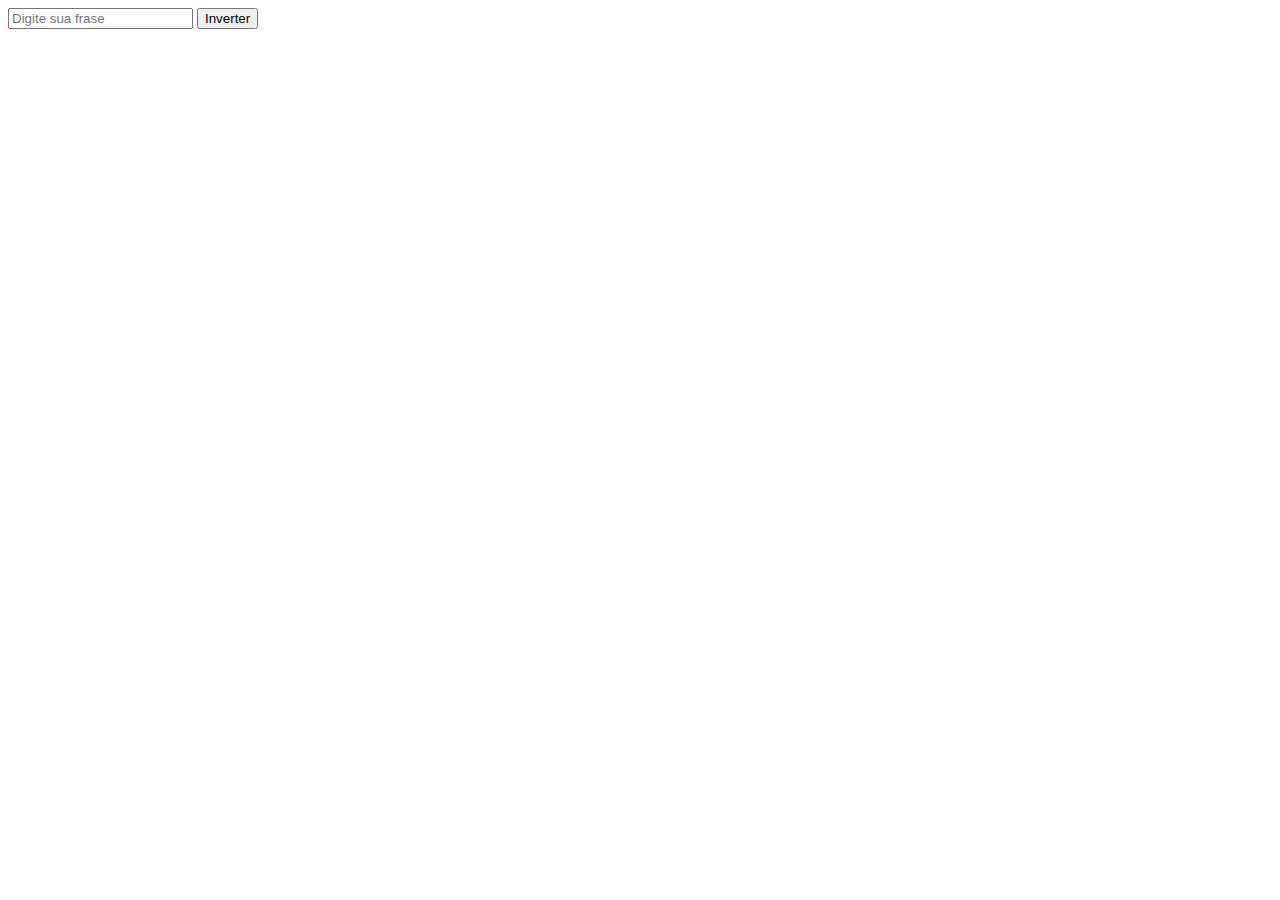
==== exercicio 005/index.html @ 1c13beaa "Teste para Estagio" ====
<!DOCTYPE html>
<html lang="en">
<head>
    <meta charset="UTF-8">
    <meta name="viewport" content="width=device-width, initial-scale=1.0">
    <title>Document</title>
</head>
<body>
    <input type="text" id="inputText" placeholder="Digite sua frase">
    <button id="btnt">Inverter</button>
    <div id="output"></div>

    <script src="script.js"></script>
</body>
</html>
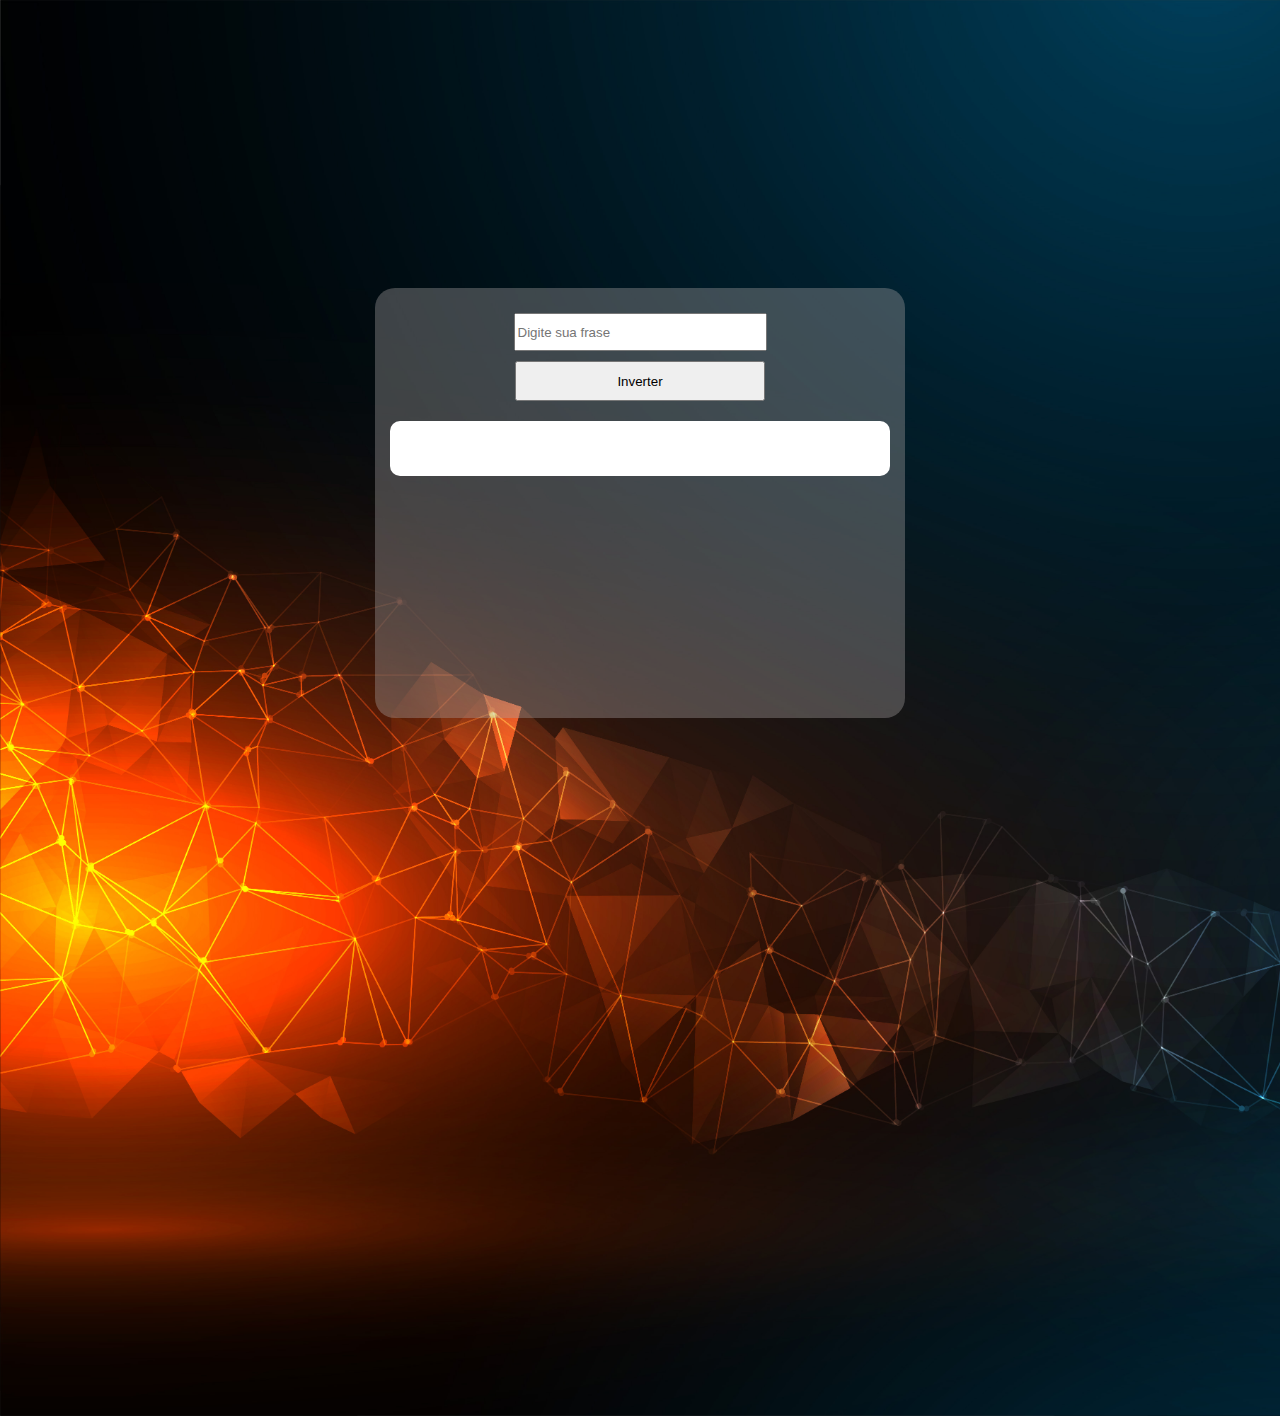
==== commit 666d0e30: "atualização" ====
--- a/exercicio 005/index.html
+++ b/exercicio 005/index.html
@@ -1,14 +1,17 @@
 <!DOCTYPE html>
-<html lang="en">
+<html lang="pt-br">
 <head>
     <meta charset="UTF-8">
     <meta name="viewport" content="width=device-width, initial-scale=1.0">
+    <link rel="stylesheet" href="ex005.css">
     <title>Document</title>
 </head>
 <body>
-    <input type="text" id="inputText" placeholder="Digite sua frase">
-    <button id="btnt">Inverter</button>
-    <div id="output"></div>
+    <div id="container">
+        <input type="text" id="inputText" placeholder="Digite sua frase">
+        <button id="btnt">Inverter</button>
+        <div id="output"></div>
+    </div>
 
     <script src="script.js"></script>
 </body>
--- a/exercicio 005/ex005.css
+++ b/exercicio 005/ex005.css
@@ -0,0 +1,50 @@
+body{
+    height: 1400px;
+    background-image: url(../img/17973903.jpg);
+    background-repeat: no-repeat;
+    background-size: cover;
+}
+
+#container{
+    color: white;
+    display: bloc;
+    background-color: rgba(173, 169, 169, 0.356);
+    background-size: cover;
+    background-repeat: no-repeat;
+    border-radius: 20px;
+    padding: 15px;
+    width: 500px;
+    height: 400px;
+    margin: auto;
+    text-align: left;
+    text-align: center;
+    position: relative;
+    top: 20%;
+}
+
+#inputText{
+    margin-top: 10px;
+    width: 49%;
+    height: 8%;
+
+}
+
+#btnt{
+    margin-top: 10px;
+    width: 50%;
+    height: 10%;
+    cursor: pointer;
+}
+
+#output{
+    background-color: white;
+    display: inline-flex;
+    justify-content: center;
+    text-align: center;
+    align-items: center;
+    height: 55px;
+    width: 100%;
+    margin-top: 20px;
+    color: rgb(255, 0, 0);
+    border-radius: 10px;
+}